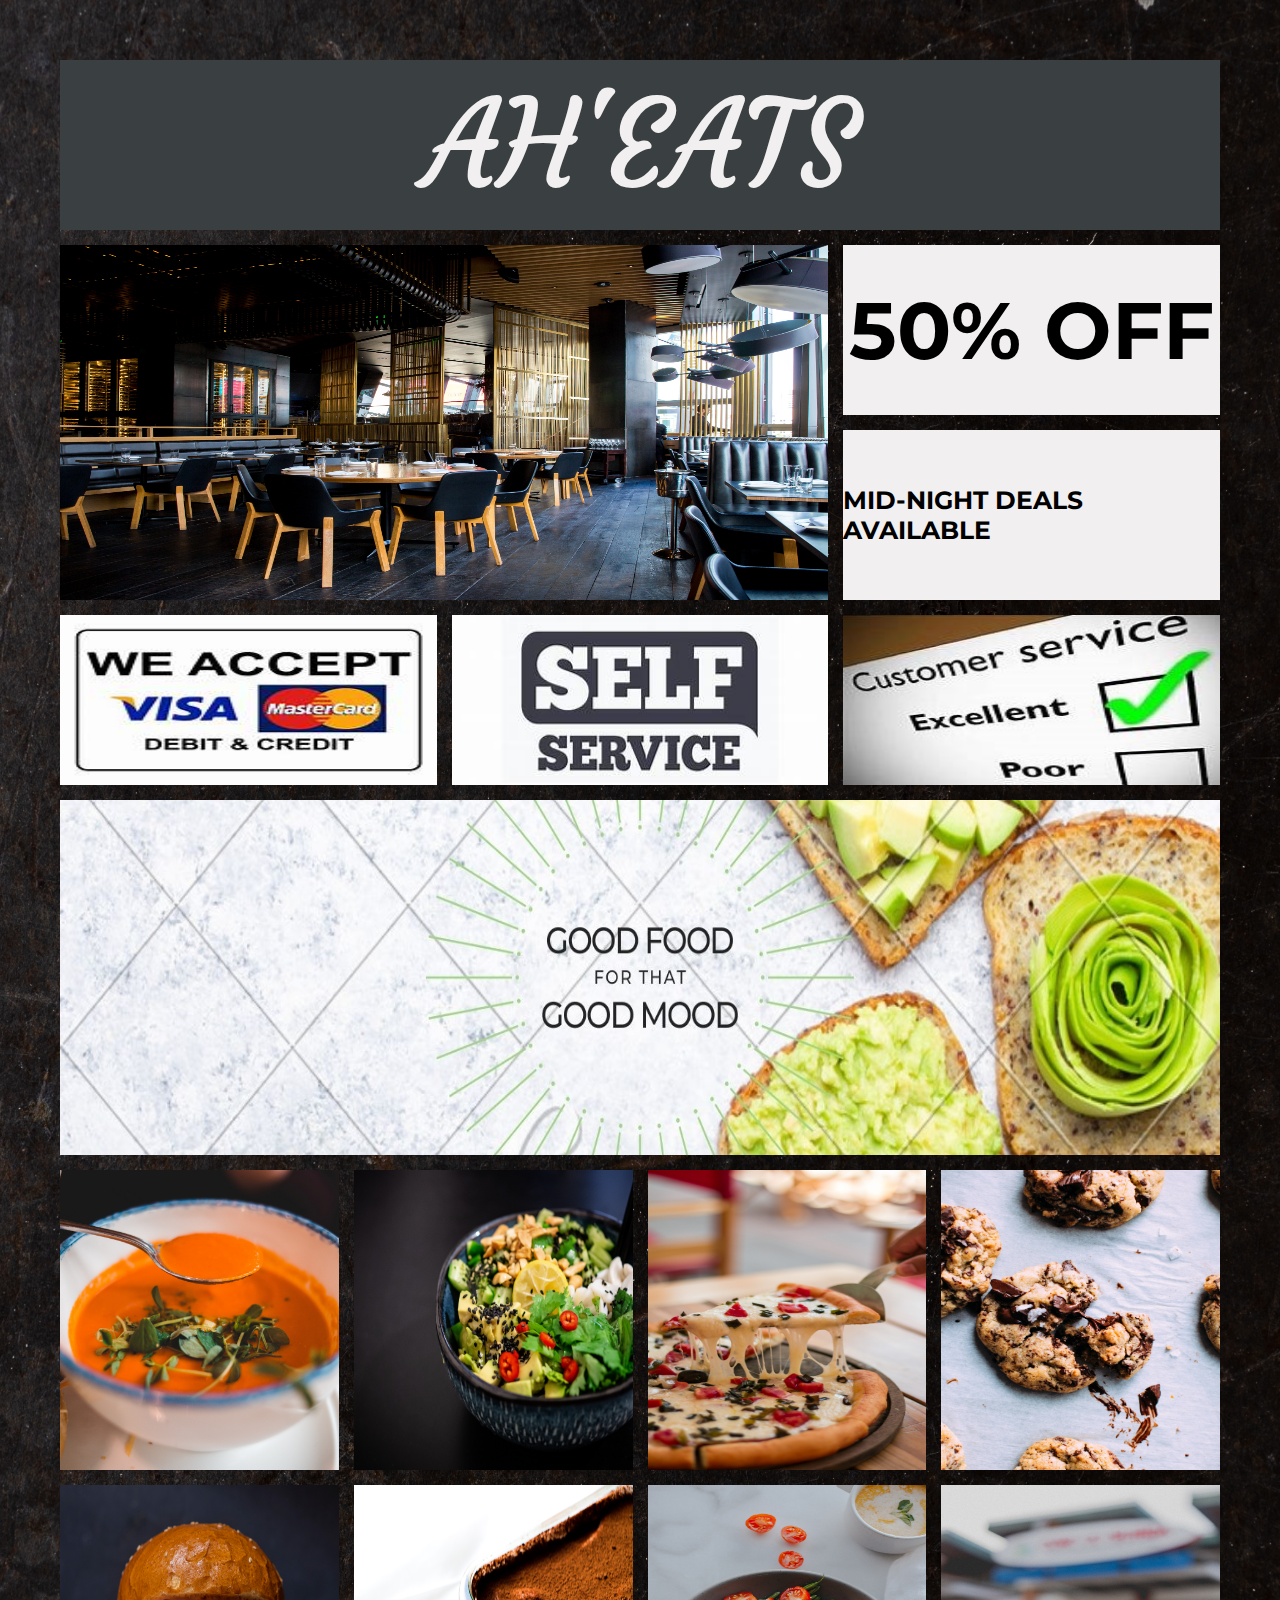
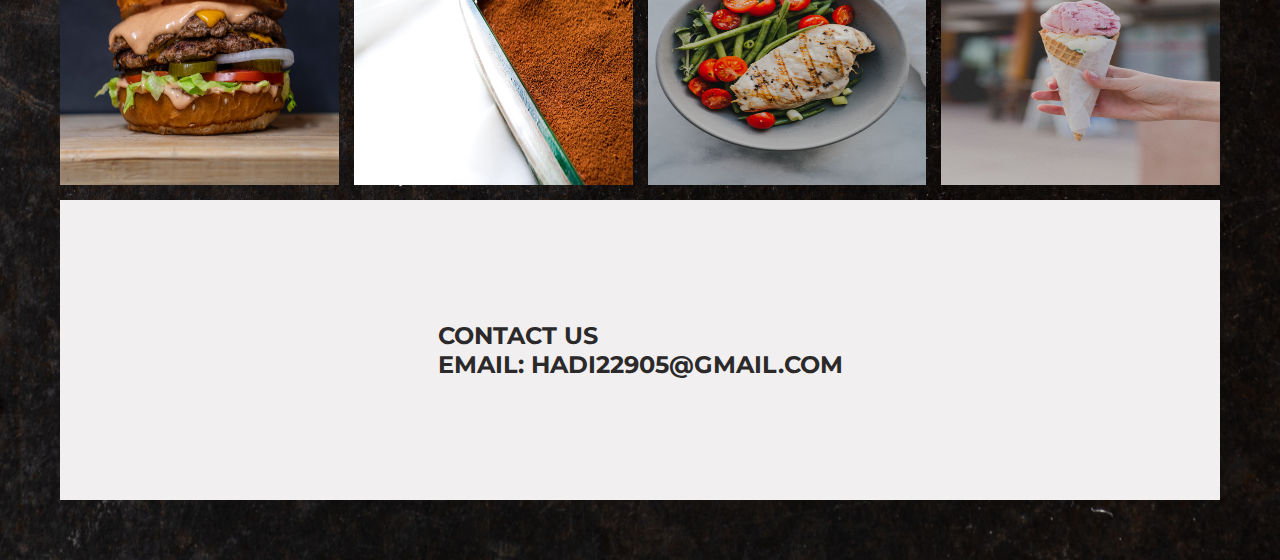
==== python/new4.html @ 5575bf4e "Add files via upload" ====
<!DOCTYPE html>
<html lang="en">
<head>
	<meta charset="UTF-8">
	<meta http-equiv="X-UA-Compatible" content="IE=edge">
	<meta name="viewport" content="width=device-width, initial-scale=1.0">
	<title>AH'EATS</title>
	<link rel="stylesheet" href="hadi.css">
	<link rel="preconnect" href="https://fonts.googleapis.com">
	<link rel="preconnect" href="https://fonts.gstatic.com" crossorigin>
	<link href="https://fonts.googleapis.com/css2?family=Courgette&family=
	Montserrat:ital,wght@0,100;1,300&display=swap" rel="stylesheet">
</head>
<body>
	<div class="design">
		<!-- <img src="b.jpg" alt=""> -->
		<div class="main">
			<div class="div1 space">
				<h1>AH'EATS</h1>
			</div>

			<div class="div2 space">
				<img src="res2.jpg" alt="">
			</div>

			<div class="div3 space">
				<h2>50% OFF</h2>
			</div>

			<div class="div4 space">
				<h2>MID-NIGHT DEALS AVAILABLE</h2>
			</div>

			<div class="div5 space">
				<img src="card.jfif" alt="">
			</div>

			<div class="div6 space">
				<img src="banner.jpg" alt="">
			</div>

			<div class="div7 space">
				<img src="service.jfif" alt="">
			</div>

			<div class="div8 space">
				<img src="cust.jfif" alt="">
			</div>

		</div>
		<div class="sec_main">
			<div class="div9 space">
				<img src="pic1.jpg" alt="">
			</div>

			<div class="div10 space">
				<img src="pic2.jpg" alt="">
			</div>

			<div class="div11 space">
				<img src="pic3.jpg" alt="">

			</div>

			<div class="div12 space">
				<img src="pic4.jpg" alt="">

			</div>

			<div class="div13 space">
				<img src="pic5.jpg" alt="">
			</div>

			<div class="div14 space">
				<img src="pic6.jpg" alt="">
			</div>

			<div class="div15 space">
				<img src="pic7.jpg" alt="">
			</div>

			<div class="div16 space">
				<img src="pic8.jpg" alt="">
			</div>

			<div class="div17 space">
				<h2>CONTACT US<br>
					EMAIL: 
					<a href="mailto:HADI22905@GMAIL.COM">HADI22905@GMAIL.COM</a>
				</h2>
			</div>
		</div>
	</div>
</body>
</html>
---- python/hadi.css ----
*{
    margin: 0px;
    padding: 0px;
}
.design{
    /* margin: 15px; */
    /* width: 100%;
    height: 100%; */
    padding: 60px;
    /* background-color: aqua; */
    background: url(background.jpg);
    background-size: cover;
    background-position: center;
}
.main{
    width: 100%;
    height: 100%;
    background-color: aqua;
    display: grid;
    grid-template-columns: repeat(3, 1fr);
    grid-template-rows: repeat(2, 170px);
    grid-auto-rows: 170px;
    grid-gap: 15px;
    background: url(background.jpg);
    background-size: cover;
    background-position: center;
}

.space{
    display: flex;
    justify-content: center;
    align-items: center;
}
.div1 > h1{
    font-family: 'Courgette', cursive;
    font-weight: lighter;
    font-size: 120px;
    color: rgb(241, 239, 239);
    /* font-family: 'Montserrat', sans-serif; */
}
.div1{
    background-color: rgb(58, 64, 65);
    grid-column: 1/4;
}
.div2{
    background-color: cornflowerblue;
    grid-row: 2/4;
    grid-column: 1/3;
}
.div3{
    background-color: rgb(241, 239, 239);
}
.div3 > h2{
    font-size: 80px;
    font-family: 'Montserrat', sans-serif;

}
.div4{
    background-color: rgb(241, 239, 239);
}
.div4 > h2{
    font-size: 25px;
    font-family: 'Montserrat', sans-serif;
}
.div5{
    background-color: lightblue;
}
.div6{
    background-color: lightslategray;
    grid-row: 5/7;
    grid-column: 1/4;
}
.div7{
    background-color: linen;
}
.div8{
    background-color: mediumaquamarine;
}


.sec_main{
    margin-top: 15px;
    width: 100%;
    height: 100%;
    background-color: aqua;
    display: grid;
    grid-template-columns: repeat(4, 1fr);
    grid-template-rows: repeat(2, 300px);
    grid-auto-rows: 300px;
    grid-gap: 15px;
    background: url(background.jpg);
    background-size: cover;
    background-position: center;
}

.div17{
    background-color: rgb(241, 239, 239);
    grid-column: 1/5;
}
.div18{
    background-color: rgb(124, 175, 158);
} 

img{
    height: 100%;
    width: 100%;
}
.div17 > h2{
    font-family: 'Montserrat', sans-serif;
    color: rgb(43, 41, 41);

}
a{
    text-decoration: none;
    color: rgb(43, 41, 41);

}
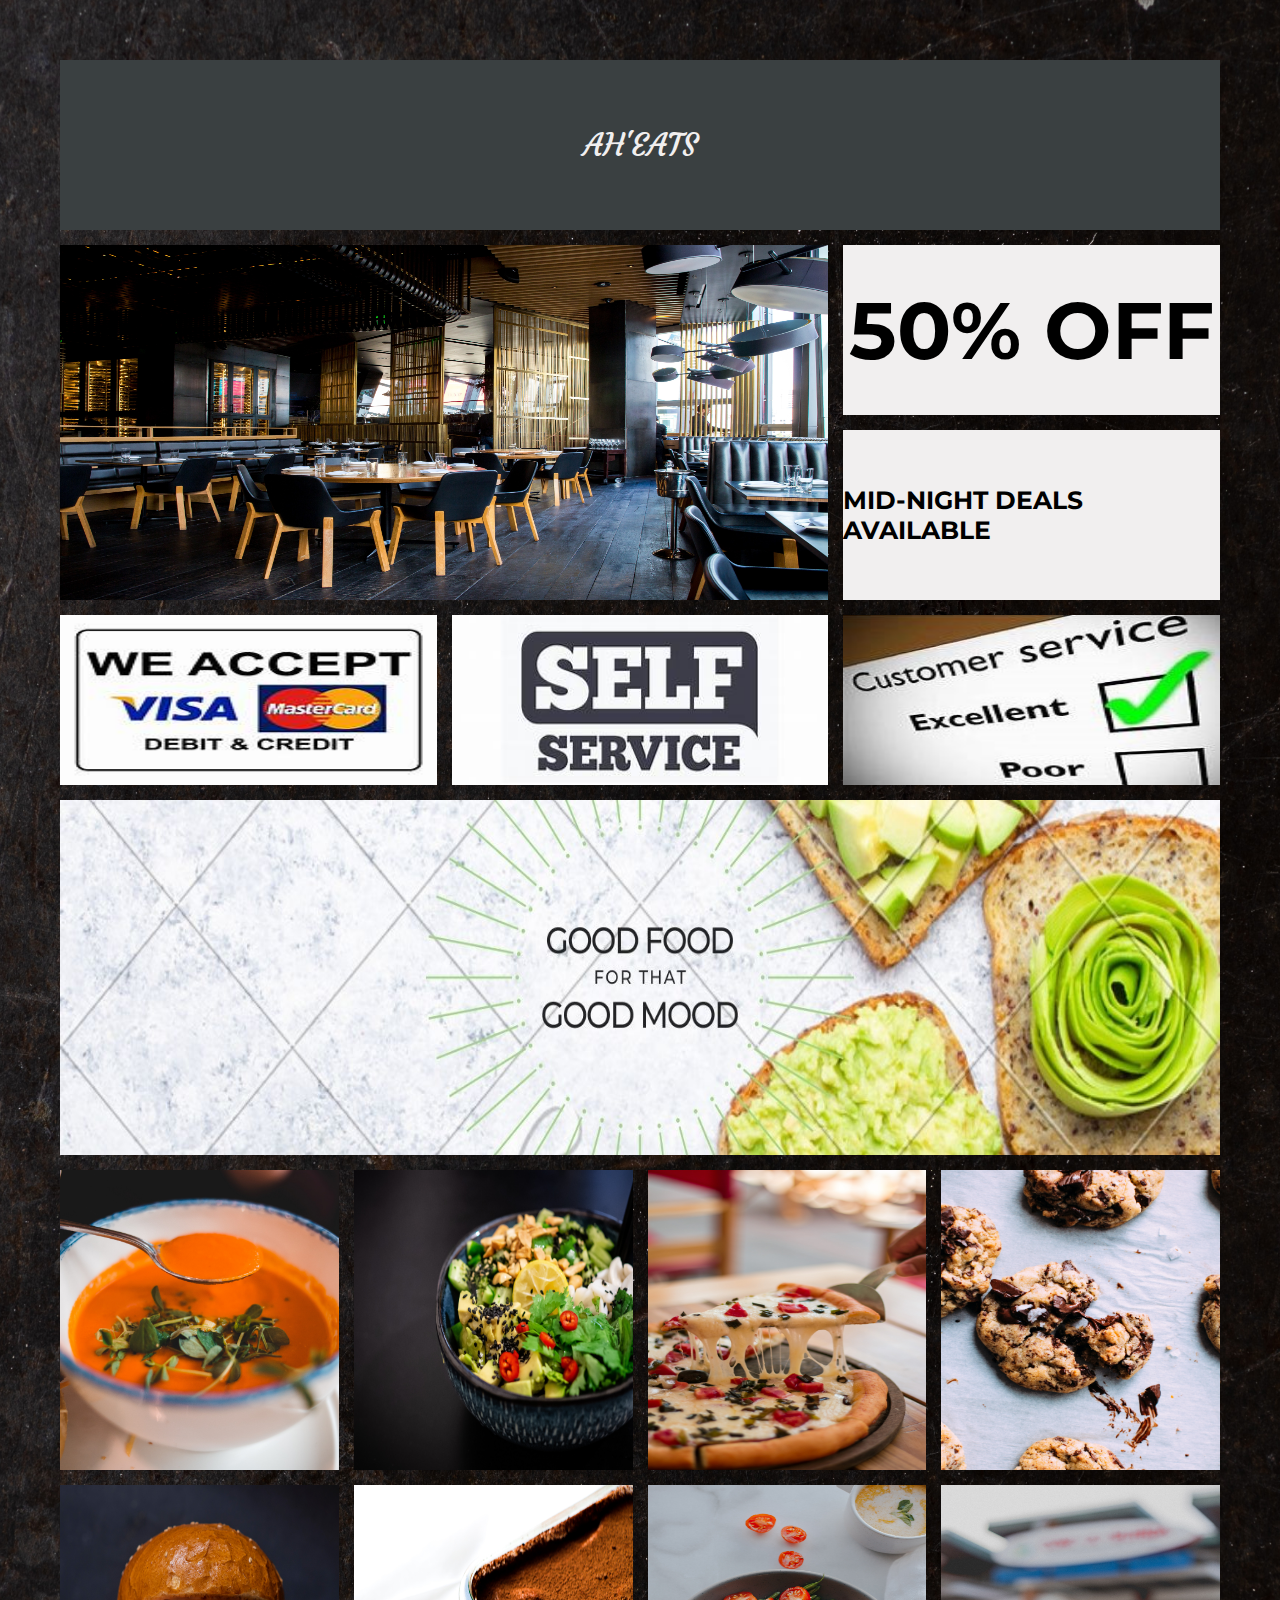
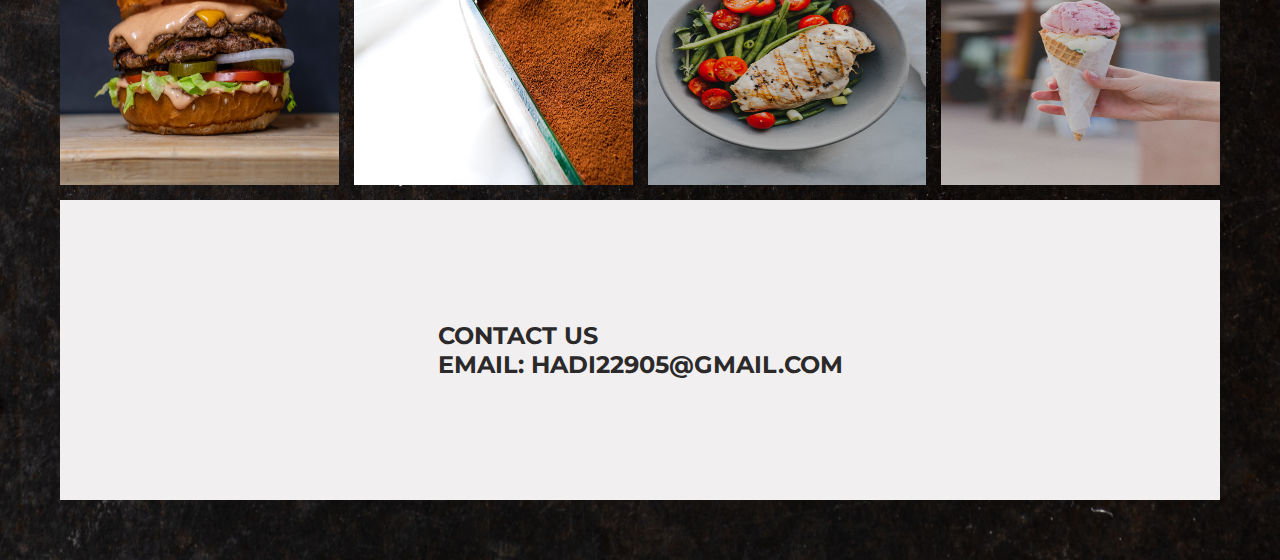
==== commit e91e164d: "Update new4.html" ====
--- a/python/new4.html
+++ b/python/new4.html
@@ -34,11 +34,7 @@
 			<div class="div5 space">
 				<img src="card.jfif" alt="">
 			</div>
-
-			<div class="div6 space">
-				<img src="banner.jpg" alt="">
-			</div>
-
+			
 			<div class="div7 space">
 				<img src="service.jfif" alt="">
 			</div>
@@ -46,6 +42,12 @@
 			<div class="div8 space">
 				<img src="cust.jfif" alt="">
 			</div>
+
+			<div class="div6 space">
+				<img src="banner.jpg" alt="">
+			</div>
+
+			
 
 		</div>
 		<div class="sec_main">
@@ -92,4 +94,4 @@
 		</div>
 	</div>
 </body>
-</html>+</html>
--- a/python/hadi.css
+++ b/python/hadi.css
@@ -12,7 +12,7 @@
     background-size: cover;
     background-position: center;
 }
-.main{
+/* .main{
     width: 100%;
     height: 100%;
     background-color: aqua;
@@ -24,7 +24,7 @@
     background: url(background.jpg);
     background-size: cover;
     background-position: center;
-}
+} */
 
 .space{
     display: flex;
@@ -34,7 +34,7 @@
 .div1 > h1{
     font-family: 'Courgette', cursive;
     font-weight: lighter;
-    font-size: 120px;
+    /* font-size: 120px; */
     color: rgb(241, 239, 239);
     /* font-family: 'Montserrat', sans-serif; */
 }
@@ -78,7 +78,7 @@
 }
 
 
-.sec_main{
+/* .sec_main{
     margin-top: 15px;
     width: 100%;
     height: 100%;
@@ -91,7 +91,7 @@
     background: url(background.jpg);
     background-size: cover;
     background-position: center;
-}
+} */
 
 .div17{
     background-color: rgb(241, 239, 239);
@@ -114,4 +114,59 @@
     text-decoration: none;
     color: rgb(43, 41, 41);
 
-}+}
+
+
+@media screen and (min-width: 995px), (min-height: 750px) {
+        .main{
+            width: 100%;
+            height: 100%;
+            background-color: aqua;
+            display: grid;
+            grid-template-columns: repeat(3, 1fr);
+            grid-template-rows: repeat(2, 170px);
+            grid-auto-rows: 170px;
+            grid-gap: 15px;
+            background: url(background.jpg);
+            background-size: cover;
+            background-position: center;
+        }
+        .sec_main{
+                margin-top: 15px;
+                width: 100%;
+                height: 100%;
+                background-color: aqua;
+                display: grid;
+                grid-template-columns: repeat(4, 1fr);
+                grid-template-rows: repeat(2, 300px);
+                grid-auto-rows: 300px;
+                grid-gap: 15px;
+                background: url(background.jpg);
+                background-size: cover;
+                background-position: center;
+            }
+        
+}
+
+
+@media screen and (max-width: 995px), (max-height: 750px) {
+    .div1 > h1{
+        font-size: 45px;
+    }
+    div > div{
+        margin: 15px;
+    }
+    a{
+        text-align: center;
+        font-size: 13px ;
+        font-weight: bold;
+        color: black;
+    }
+    .div17 > h2{
+        text-align: center;
+        font-size: 15px ;
+        font-weight: bold;
+        color: black;
+    }
+    
+}
